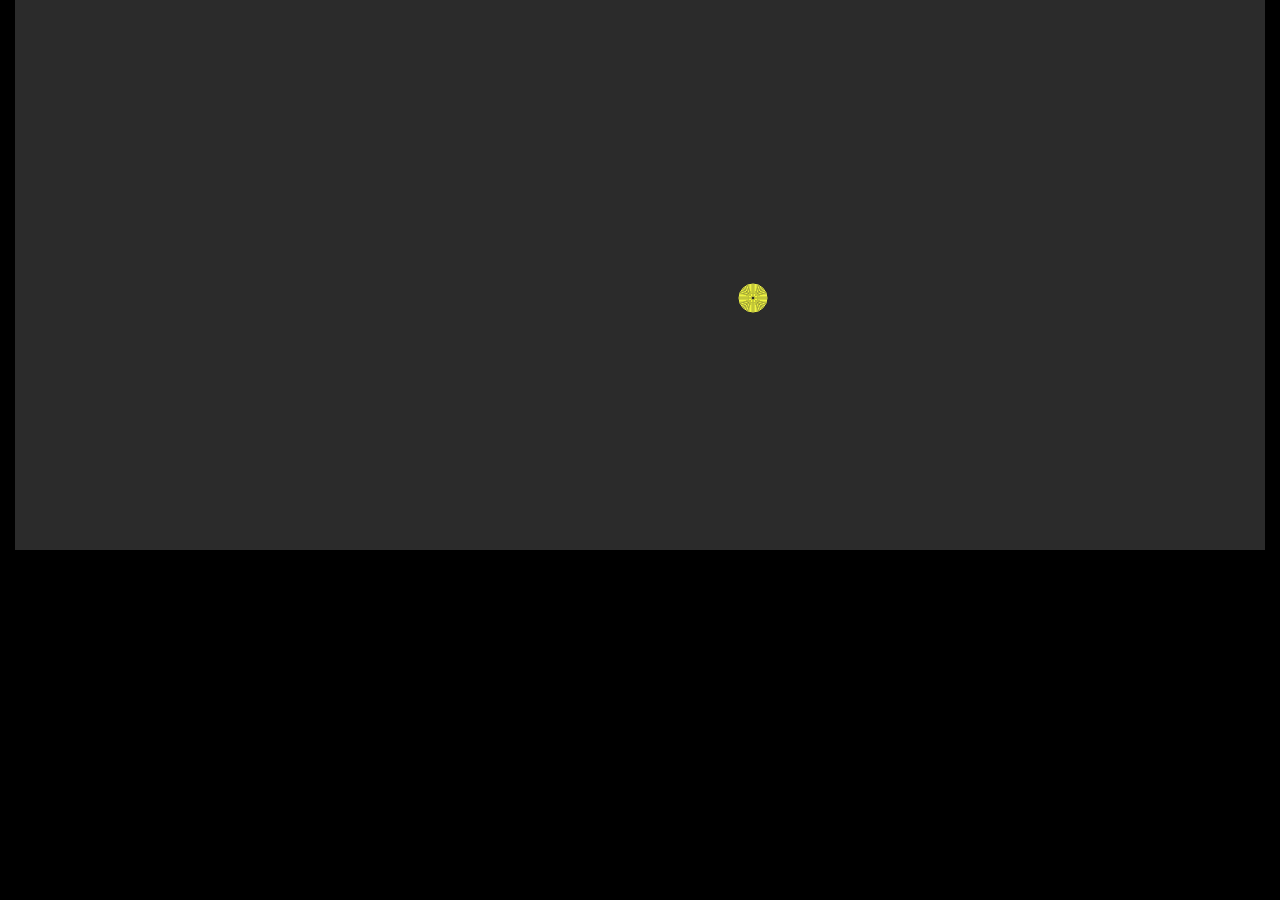
==== Animation/index.html @ b0cba8e9 "Animation push" ====
<!DOCTYPE html>
<html lang="en">
<head>
    <meta charset="UTF-8">
    <meta name="viewport" content="width=device-width, initial-scale=1.0">
    <meta http-equiv="X-UA-Compatible" content="ie=edge">
    <title>Animation</title>
    <style>
        body{
            margin:0;
            text-align: center;
            background: #000;            
        }
        #canvas{
            background: rgb(43, 43, 43);
        }
    </style>
</head>
<body onkeydown="keyDown()">  
    <canvas width="1250" height="550" id="canvas"></canvas>
    <script src="field.js"></script>
    <script src="main.js"></script>
    <script src="mouse.js"></script>
</body>
</html>
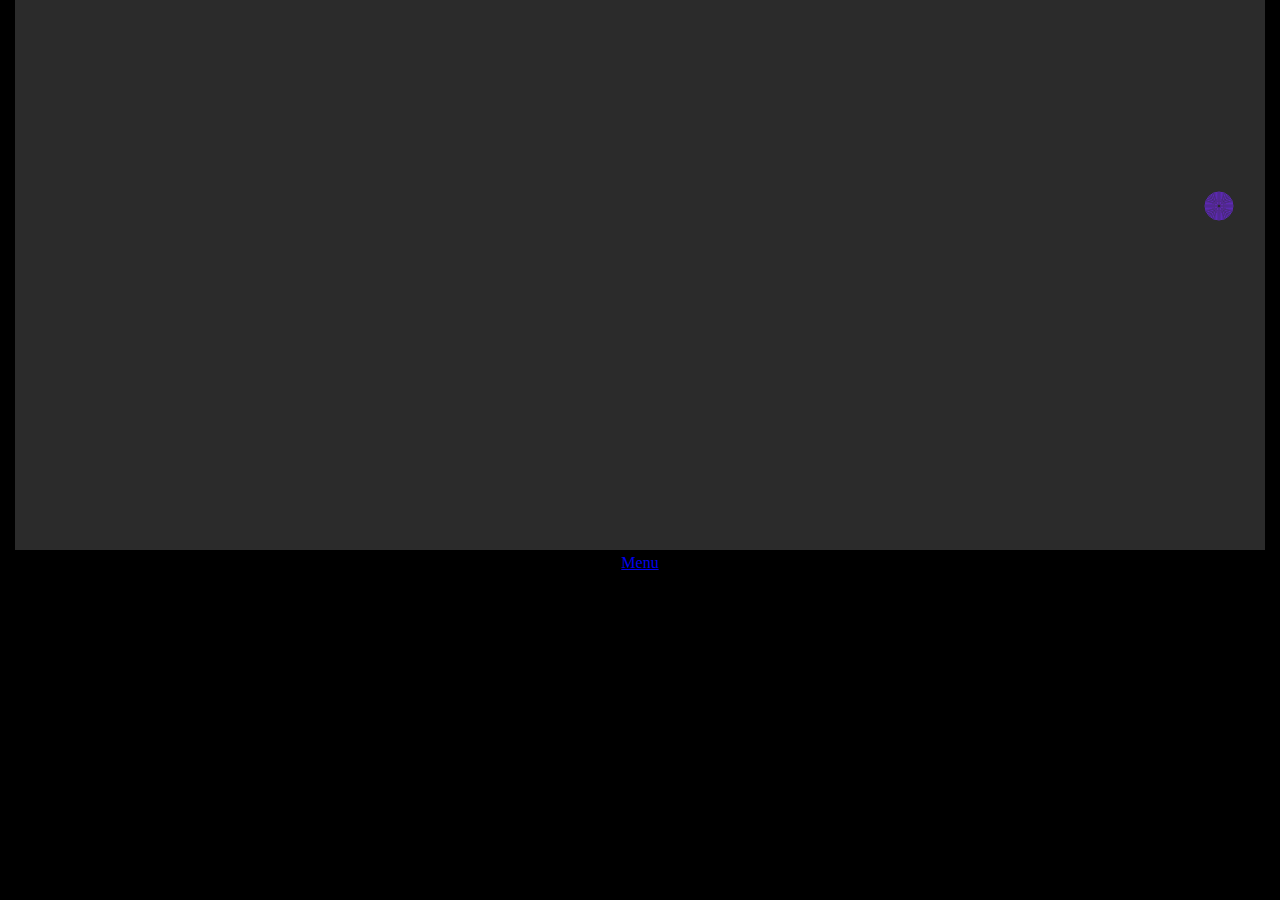
==== commit 22f02524: "Animation 2" ====
--- a/Animation/index.html
+++ b/Animation/index.html
@@ -20,6 +20,7 @@
     <canvas width="1250" height="550" id="canvas"></canvas>
     <script src="field.js"></script>
     <script src="main.js"></script>
-    <script src="mouse.js"></script>
+    <script src="mouse.js"></script><br>
+    <a id="href" href="../index.html">Menu</a>
 </body>
 </html>